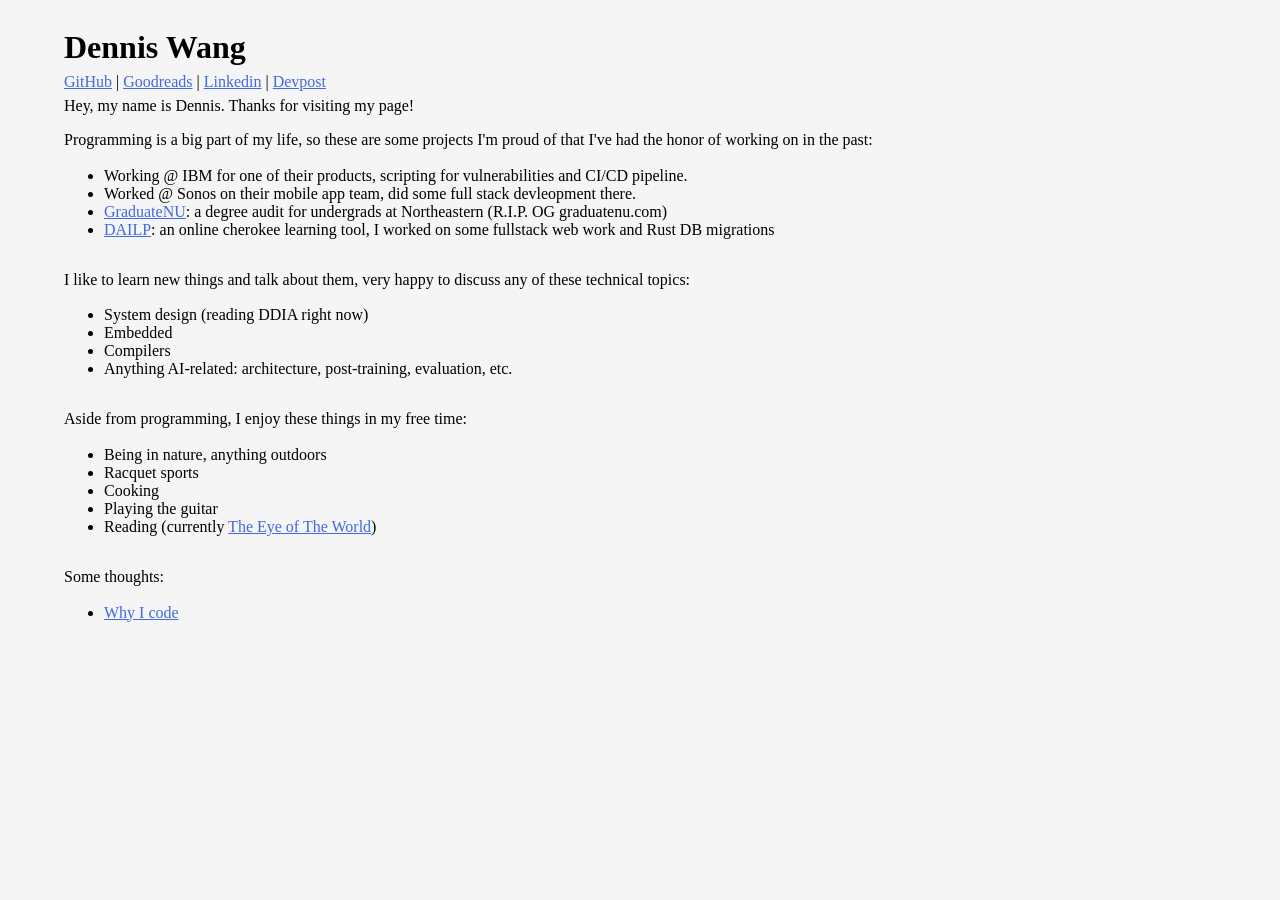
==== index.html @ 2df3a34f "website start" ====
<!DOCTYPE html>
<html lang="en">
  <head>
    <meta charset="UTF-8" />
    <title>Dennis Wang</title>
    <meta name="description" content="this is who I am" />
    <link rel="stylesheet" href="index.css" />
  </head>
  <body>
    <header>
      <h1>Dennis Wang</h1>
      <span>
        <a target="_blank" href="https://github.com/denniwang">GitHub</a> |
        <a
          target="_blank"
          href="https://www.goodreads.com/user/show/147916488-dennis-wang"
          >Goodreads</a
        >
        |
        <a target="_blank" href="https://www.linkedin.com/in/denniswang812"
          >Linkedin</a
        >
        |
        <a target="_blank" href="https://devpost.com/hellolol2016">Devpost</a>
      </span>
    </header>

    <desc>Hey, my name is Dennis. Thanks for visiting my page!</desc>

    <p>
      Programming is a big part of my life, so these are some projects I'm proud
      of that I've had the honor of working on in the past:
    </p>
    <ul>
      <li>
        Working @ IBM for one of their products, scripting for vulnerabilities
        and CI/CD pipeline.
      </li>
      <li>
        Worked @ Sonos on their mobile app team, did some full stack devleopment
        there.
      </li>
      <li>
        <a href="https://searchneu.com/graduate">GraduateNU</a>: a degree audit
        for undergrads at Northeastern (R.I.P. OG graduatenu.com)
      </li>
      <li>
        <a href="https://dailp.northeastern.edu/">DAILP</a>: an online cherokee
        learning tool, I worked on some fullstack web work and Rust DB
        migrations
      </li>
    </ul>

    <p>
      I like to learn new things and talk about them, very happy to discuss any
      of these technical topics:
    </p>
    <ul>
      <li>System design (reading DDIA right now)</li>
      <li>Embedded</li>
      <li>Compilers</li>
      <li>
        Anything AI-related: architecture, post-training, evaluation, etc.
      </li>
    </ul>

    <p>Aside from programming, I enjoy these things in my free time:</p>
    <ul>
      <li>Being in nature, anything outdoors</li>
      <li>Racquet sports</li>
      <li>Cooking</li>
      <li>Playing the guitar</li>
      <li>
        Reading (currently
        <a
          href="https://www.goodreads.com/en/book/show/228665.The_Eye_of_the_World"
          >The Eye of The World</a
        >)
      </li>
    </ul>

    <p>Some thoughts:</p>
    <ul>
      <li><a href="./why-i-code.html">Why I code</a></li>
    </ul>
  </body>
</html>
---- index.css ----
* { 
  background-color:whitesmoke;
}

a {
  color:royalblue;
}

p{
  margin-bottom:0.1em;
}

h1 {
  margin-bottom: 0.2em;
}

header {
  margin-bottom: 0.4em;
}

body {
  display: flex;
  flex-direction:column;
  max-width: 80%;
  min-width: 500px;
  margin-left:5%;
}
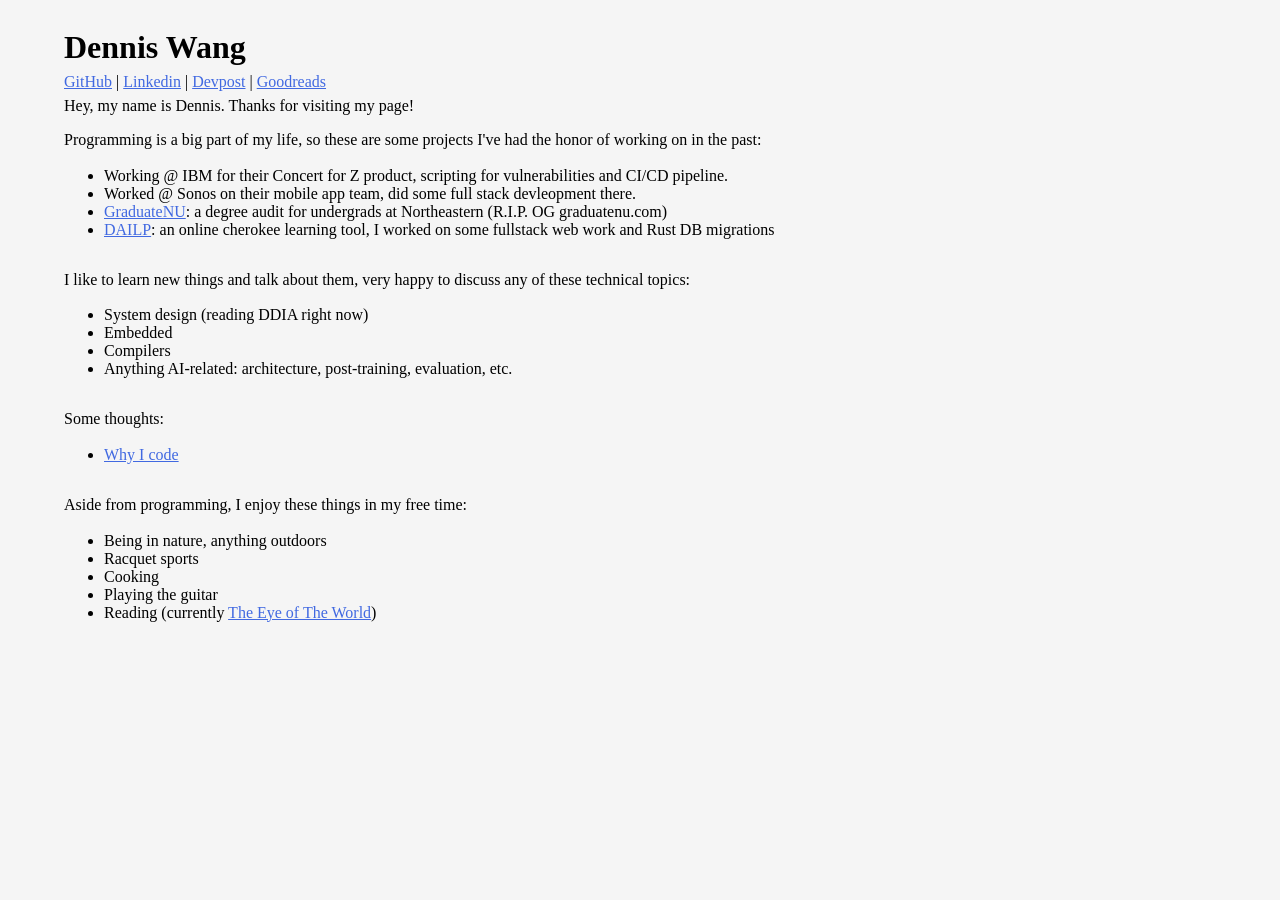
==== commit 2eacc872: "fix header" ====
--- a/index.html
+++ b/index.html
@@ -11,29 +11,28 @@
       <h1>Dennis Wang</h1>
       <span>
         <a target="_blank" href="https://github.com/denniwang">GitHub</a> |
+        <a target="_blank" href="https://www.linkedin.com/in/denniswang812"
+          >Linkedin</a
+        >
+        |
+        <a target="_blank" href="https://devpost.com/hellolol2016">Devpost</a> |
         <a
           target="_blank"
           href="https://www.goodreads.com/user/show/147916488-dennis-wang"
           >Goodreads</a
         >
-        |
-        <a target="_blank" href="https://www.linkedin.com/in/denniswang812"
-          >Linkedin</a
-        >
-        |
-        <a target="_blank" href="https://devpost.com/hellolol2016">Devpost</a>
       </span>
     </header>
 
     <desc>Hey, my name is Dennis. Thanks for visiting my page!</desc>
 
     <p>
-      Programming is a big part of my life, so these are some projects I'm proud
-      of that I've had the honor of working on in the past:
+      Programming is a big part of my life, so these are some projects I've had
+      the honor of working on in the past:
     </p>
     <ul>
       <li>
-        Working @ IBM for one of their products, scripting for vulnerabilities
+        Working @ IBM for their Concert for Z product, scripting for vulnerabilities
         and CI/CD pipeline.
       </li>
       <li>
@@ -64,6 +63,11 @@
       </li>
     </ul>
 
+    <p>Some thoughts:</p>
+    <ul>
+      <li><a href="./why-i-code.html">Why I code</a></li>
+    </ul>
+
     <p>Aside from programming, I enjoy these things in my free time:</p>
     <ul>
       <li>Being in nature, anything outdoors</li>
@@ -78,10 +82,5 @@
         >)
       </li>
     </ul>
-
-    <p>Some thoughts:</p>
-    <ul>
-      <li><a href="./why-i-code.html">Why I code</a></li>
-    </ul>
   </body>
 </html>
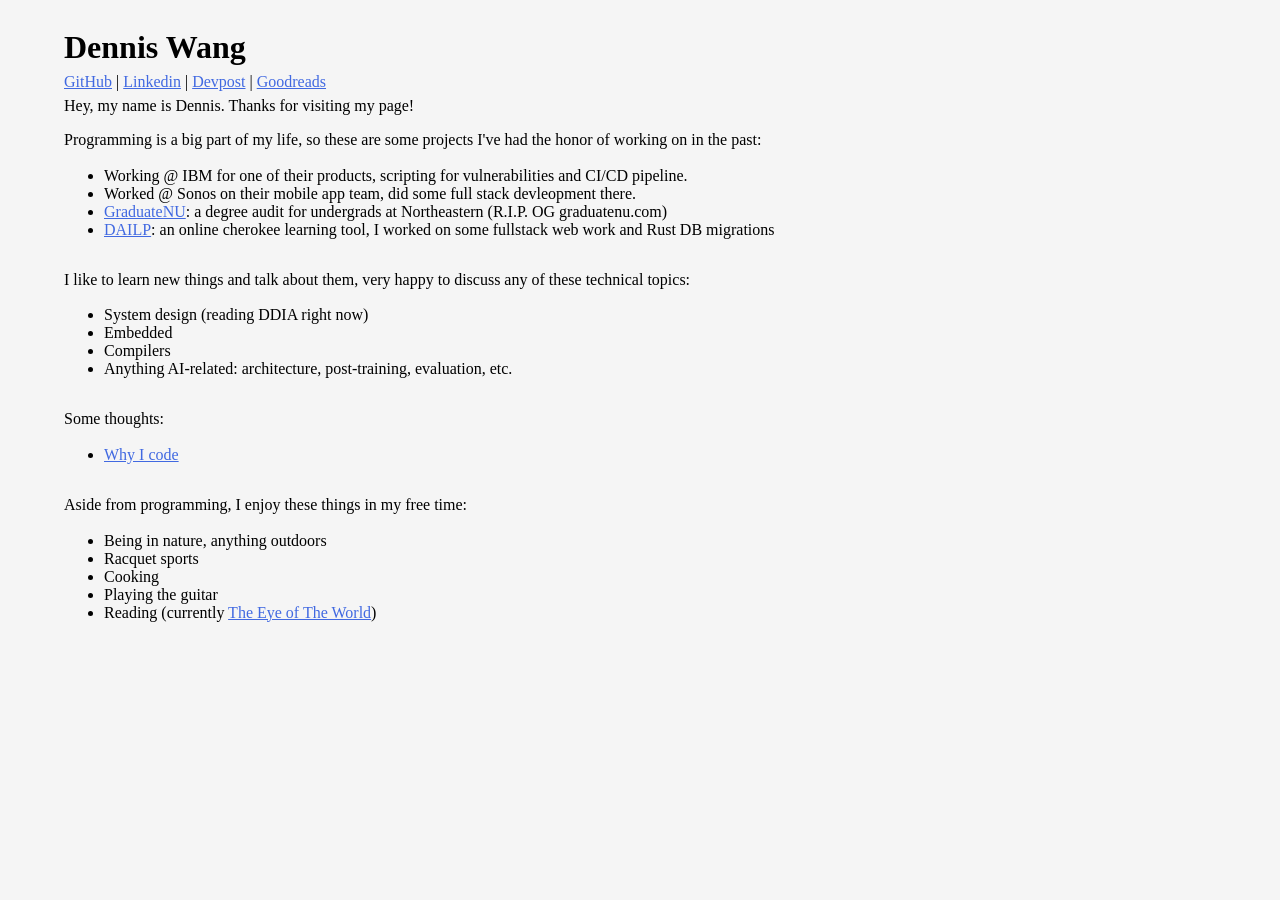
==== commit 5b418c84: "fix header" ====
--- a/index.html
+++ b/index.html
@@ -32,7 +32,7 @@
     </p>
     <ul>
       <li>
-        Working @ IBM for their Concert for Z product, scripting for vulnerabilities
+        Working @ IBM for one of their products, scripting for vulnerabilities
         and CI/CD pipeline.
       </li>
       <li>
